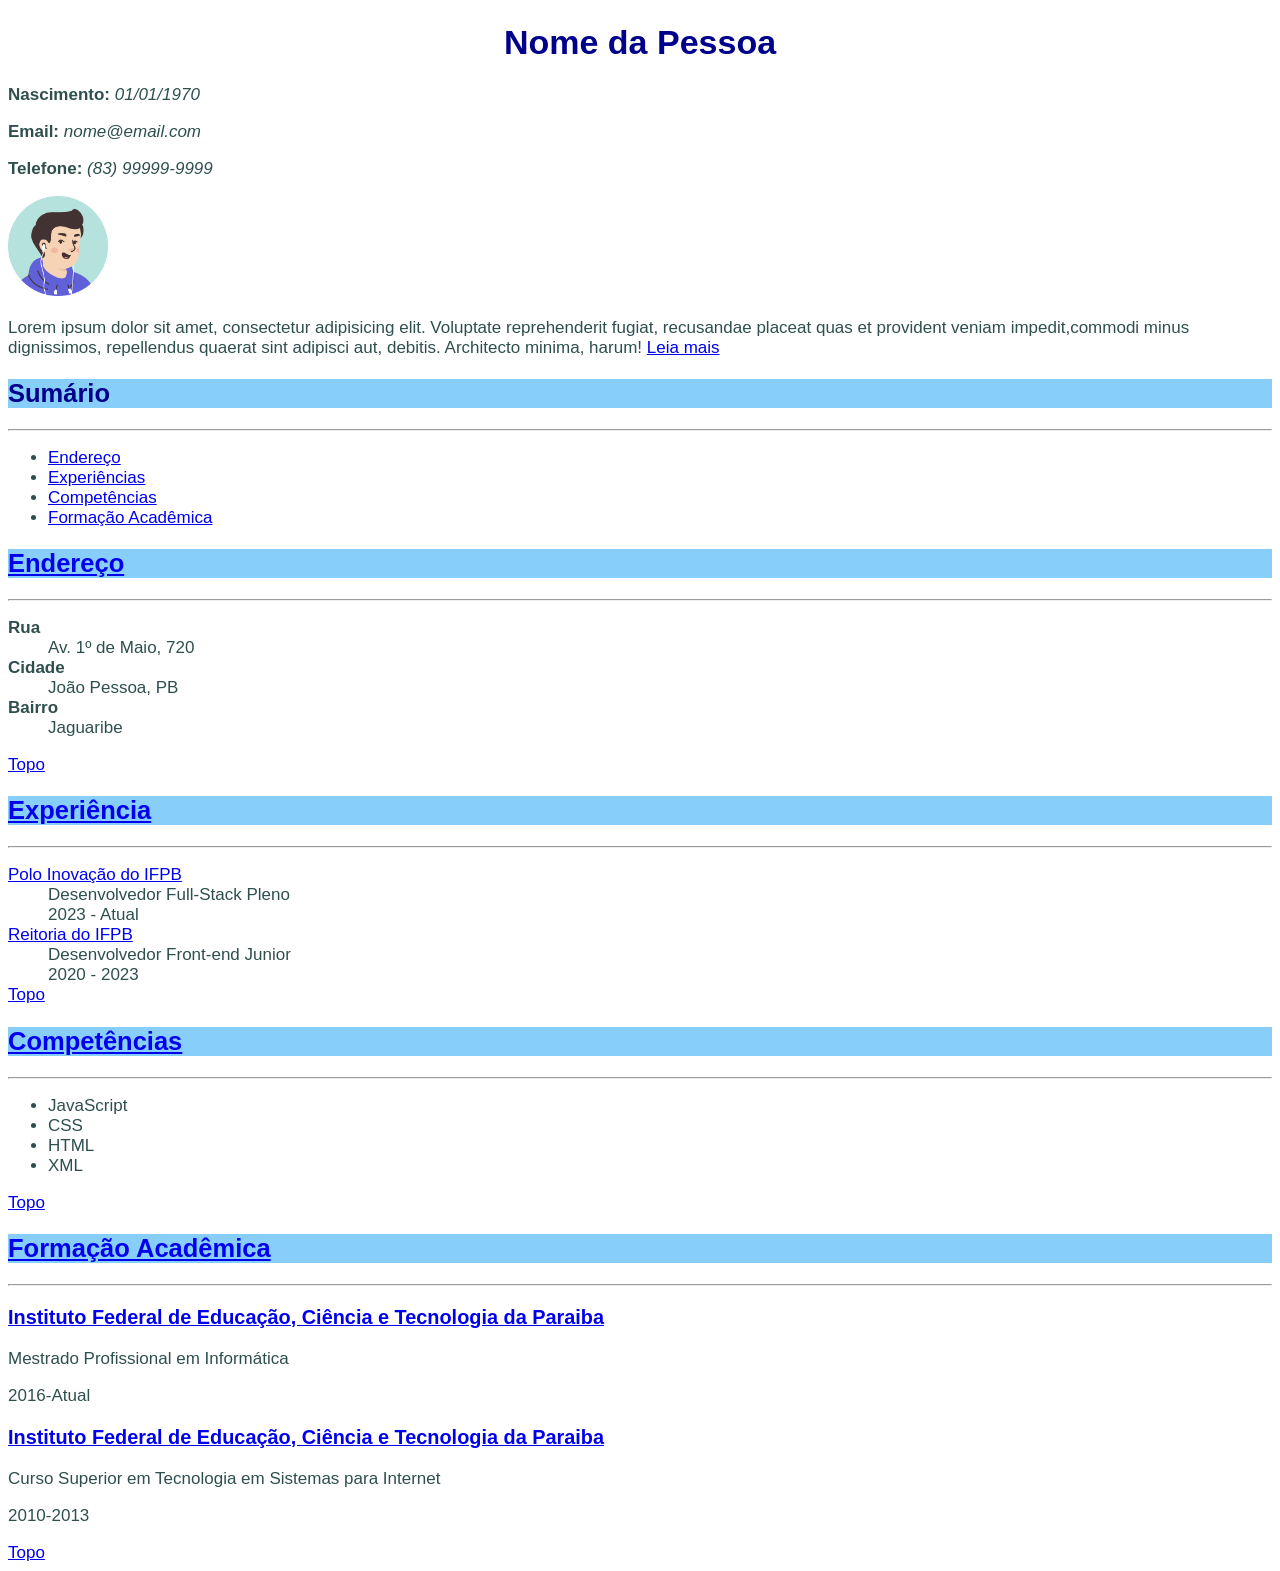
==== atividades/curriculo 2/index.html @ 626843ae "update" ====
<!DOCTYPE html>
<html lang="pt-br">

<head>
    <meta charset="UTF-8">
    <meta http-equiv="X-UA-Compatible" content="IE=edge">
    <meta name="viewport" content="width=device-width, initial-scale=1.0">
    <title>Curriculo</title>
    <style>
        h2 {
            color: darkblue;
            background-color:lightskyblue;
        }
        h1 {
            text-align: center;
            color: darkblue;
        }
        body {
            color: darkslategrey;
            font-size: 17px;
            font-family: arial, sans-serif;
        }
    </style>
</head>

<body>
    <h1>Nome da Pessoa</h1>
    <p><b>Nascimento:</b> <i>01/01/1970</i></p>
    <p><b>Email:</b> <i>nome@email.com</i></p>
    <p><b>Telefone:</b> <i>(83) 99999-9999</i></p>
    <img src="img/avatar.png" alt="foto perfil" width="100">

    <p>  Lorem ipsum dolor sit amet, consectetur adipisicing elit. Voluptate reprehenderit fugiat, recusandae 
        placeat quas et provident veniam impedit,commodi minus dignissimos, repellendus quaerat sint adipisci
         aut, debitis. Architecto minima, harum! <a href="pages/resumo.html">Leia mais</a></p>

    <h2>Sumário</h2>
    <hr>
    <ul>
        <li><a href="#Endereco">Endereço</a></li>
        <li><a href="#Experiencia">Experiências</a></li>
        <li><a href="#Competencias">Competências</a></li>
        <li><a href="#Formacao">Formação Acadêmica</a></li>
    </ul>
    <h2><a href="#Endereco">Endereço</a></h2>
    <hr>
    <dl>
        <dt id="Endereco"><b>Rua</b></td>
        <dd>Av. 1º de Maio, 720</dd>
        <dt><b>Cidade</b></dt>
        <dd>João Pessoa, PB</dd>
        <dt><b>Bairro</b></dt>
        <dd>Jaguaribe</dd>
    </dl>
    <a href="#">Topo</a>

    <h2><a href="#Experiencia">Experiência</a></h2>
    <hr>
    <dl>
        <dt id="Experiencia"><a href="https://www.ifpb.edu.br/polodeinovacao">Polo Inovação do IFPB</a></dt>
        <dd>Desenvolvedor Full-Stack Pleno</dd>
        <dd>2023 - Atual</dd>

        <dt><a href="https://www.ifpb.edu.br">Reitoria do IFPB</a></dt>
        <dd>Desenvolvedor Front-end Junior</dd>
        <dd>2020 - 2023</dd>
    <a href="#">Topo</a>
    </dl>
    <h2><a href="#Competencias">Competências</a></h2>
    <hr>
    <ul>
        <li id="Competencias">JavaScript</li>
        <li>CSS</li>
        <li>HTML</li>
        <li>XML</li>
    </ul>
    <a href="#">Topo</a>
    <h2><a href="#Formacao">Formação Acadêmica</a></h2>
    <hr>
    <h3 id="Formacao"><a href="http://www.ifpb.edu.br/">Instituto Federal de Educação, Ciência e Tecnologia da Paraiba</a></h3>
    <p>Mestrado Profissional em Informática</p>
    <p>2016-Atual</p>
    <h3><a href="http://www.ifpb.edu.br/">Instituto Federal de Educação, Ciência e Tecnologia da Paraiba</a></h3>
    <p>Curso Superior em Tecnologia em Sistemas para Internet</p>
    <p>2010-2013</p>
    <a href="#">Topo</a>  
</body>

</html>
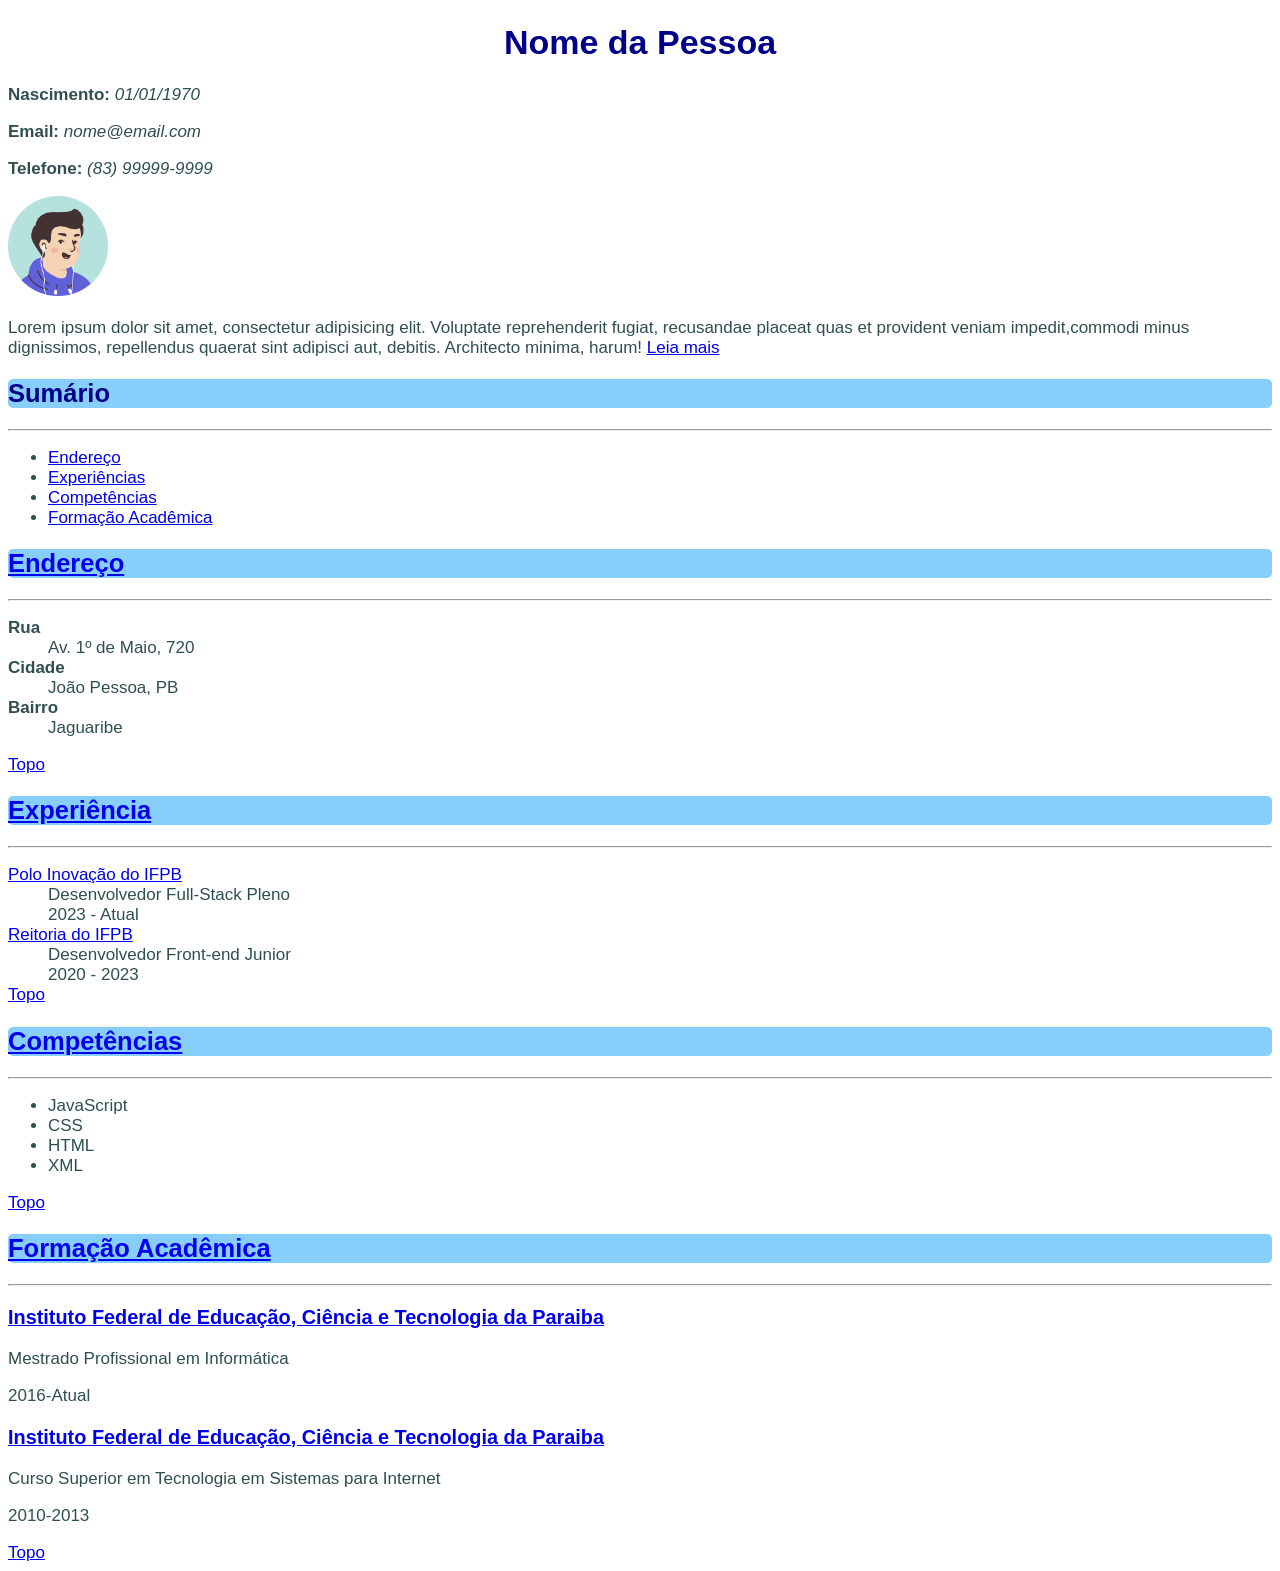
==== commit c4ecf28b: "update" ====
--- a/atividades/curriculo 2/index.html
+++ b/atividades/curriculo 2/index.html
@@ -10,10 +10,12 @@
         h2 {
             color: darkblue;
             background-color:lightskyblue;
+            border-radius: 5px;
         }
         h1 {
             text-align: center;
             color: darkblue;
+            
         }
         body {
             color: darkslategrey;
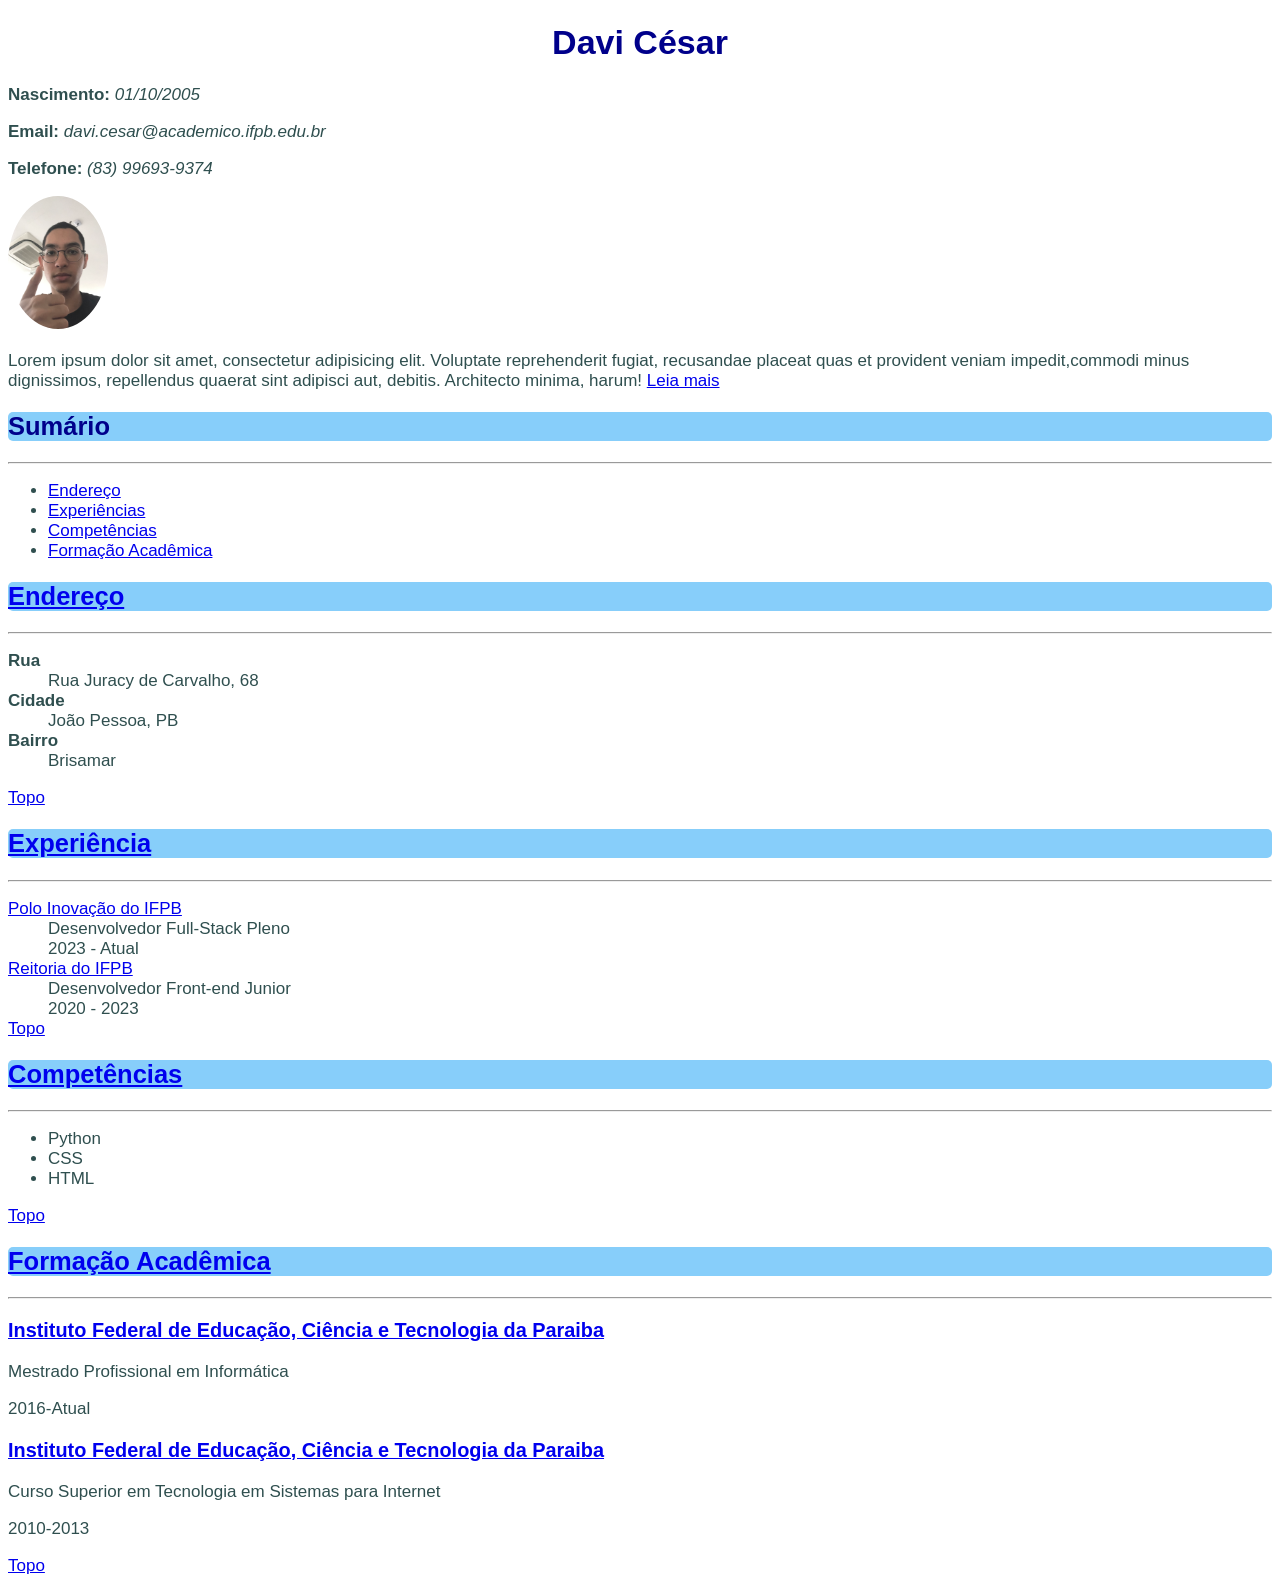
==== commit 4d92eedf: "aaaaa" ====
--- a/atividades/curriculo 2/index.html
+++ b/atividades/curriculo 2/index.html
@@ -22,15 +22,18 @@
             font-size: 17px;
             font-family: arial, sans-serif;
         }
+        .redondo{
+            border-radius: 50%;
+        }
     </style>
 </head>
 
 <body>
-    <h1>Nome da Pessoa</h1>
-    <p><b>Nascimento:</b> <i>01/01/1970</i></p>
-    <p><b>Email:</b> <i>nome@email.com</i></p>
-    <p><b>Telefone:</b> <i>(83) 99999-9999</i></p>
-    <img src="img/avatar.png" alt="foto perfil" width="100">
+    <h1>Davi César</h1>
+    <p><b>Nascimento:</b> <i>01/10/2005</i></p>
+    <p><b>Email:</b> <i>davi.cesar@academico.ifpb.edu.br</i></p>
+    <p><b>Telefone:</b> <i>(83) 99693-9374</i></p>
+    <img class="redondo" src="img/IMG_2550.jpg" alt="foto perfil" width="100">
 
     <p>  Lorem ipsum dolor sit amet, consectetur adipisicing elit. Voluptate reprehenderit fugiat, recusandae 
         placeat quas et provident veniam impedit,commodi minus dignissimos, repellendus quaerat sint adipisci
@@ -48,11 +51,11 @@
     <hr>
     <dl>
         <dt id="Endereco"><b>Rua</b></td>
-        <dd>Av. 1º de Maio, 720</dd>
+        <dd>Rua Juracy de Carvalho, 68</dd>
         <dt><b>Cidade</b></dt>
         <dd>João Pessoa, PB</dd>
         <dt><b>Bairro</b></dt>
-        <dd>Jaguaribe</dd>
+        <dd>Brisamar</dd>
     </dl>
     <a href="#">Topo</a>
 
@@ -71,10 +74,10 @@
     <h2><a href="#Competencias">Competências</a></h2>
     <hr>
     <ul>
-        <li id="Competencias">JavaScript</li>
+        <li id="Competencias">Python</li>
         <li>CSS</li>
         <li>HTML</li>
-        <li>XML</li>
+
     </ul>
     <a href="#">Topo</a>
     <h2><a href="#Formacao">Formação Acadêmica</a></h2>
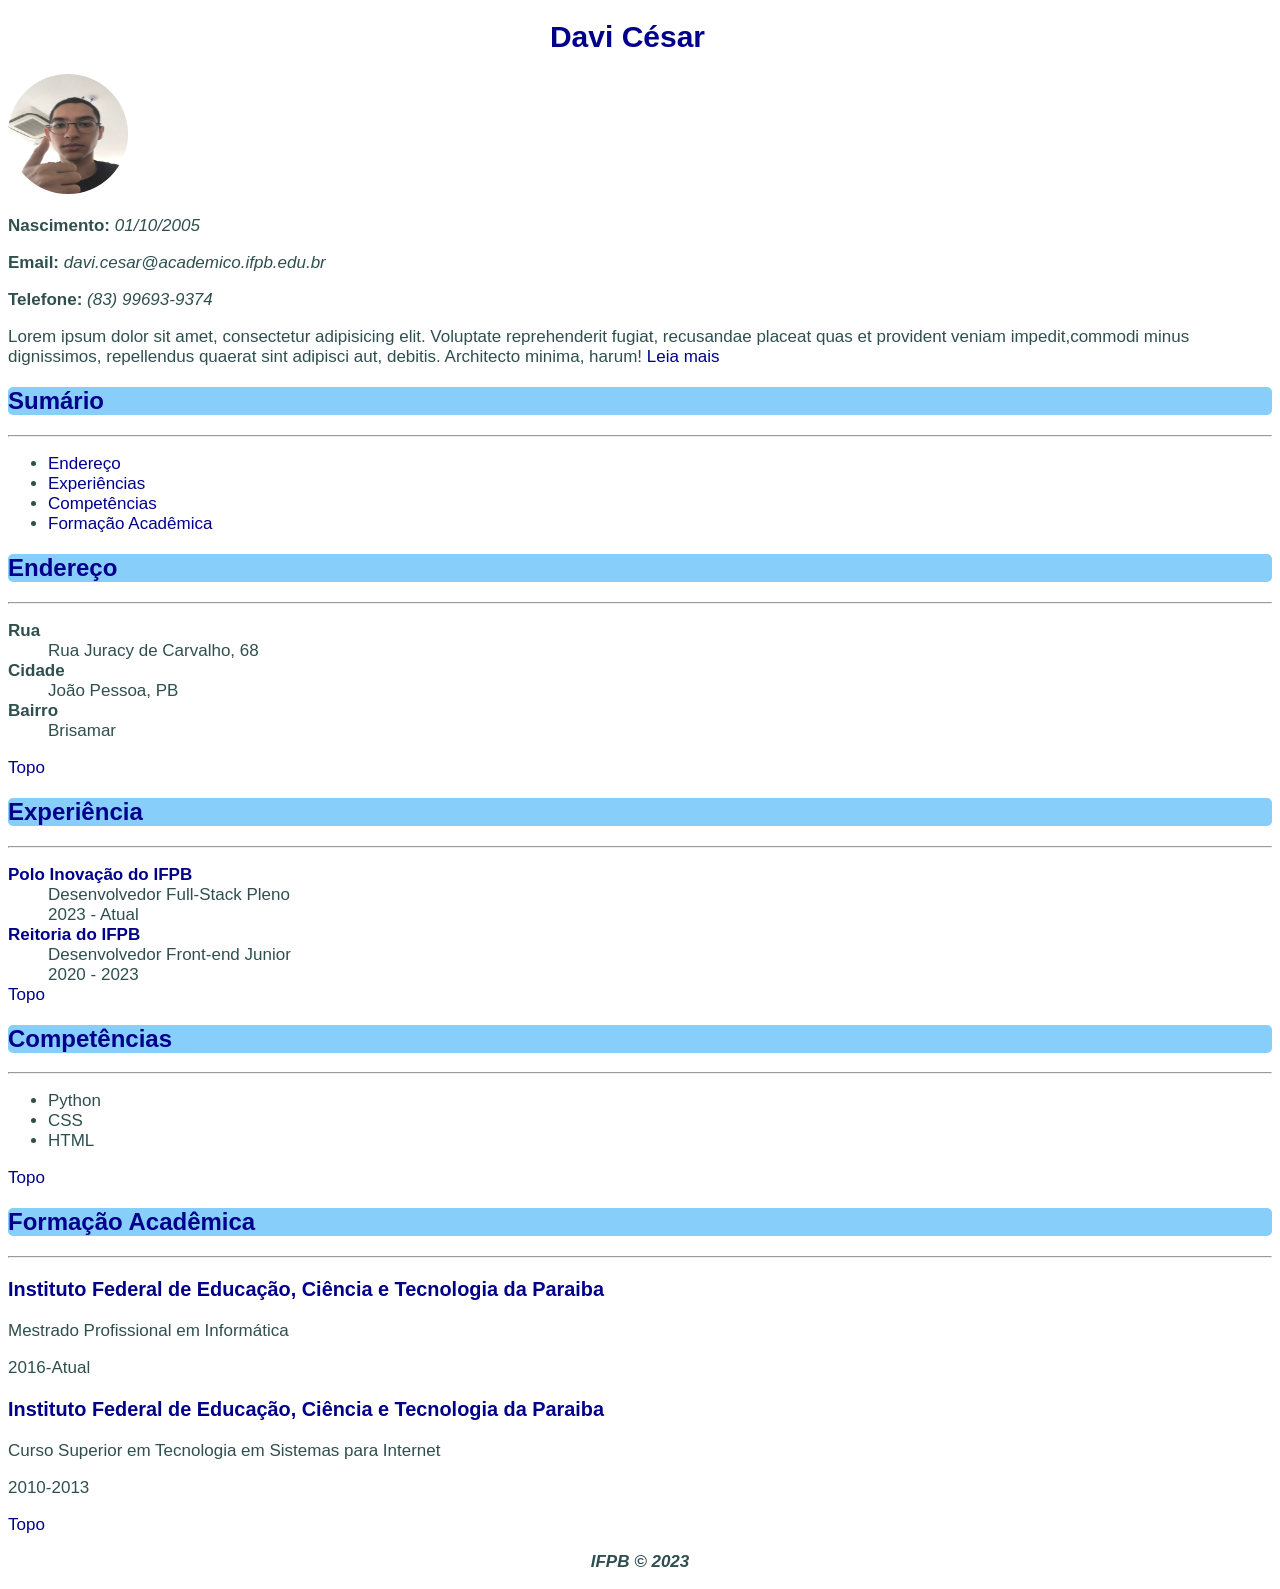
==== commit 7747a7a2: "a" ====
--- a/atividades/curriculo 2/index.html
+++ b/atividades/curriculo 2/index.html
@@ -6,51 +6,34 @@
     <meta http-equiv="X-UA-Compatible" content="IE=edge">
     <meta name="viewport" content="width=device-width, initial-scale=1.0">
     <title>Curriculo</title>
-    <style>
-        h2 {
-            color: darkblue;
-            background-color:lightskyblue;
-            border-radius: 5px;
-        }
-        h1 {
-            text-align: center;
-            color: darkblue;
-            
-        }
-        body {
-            color: darkslategrey;
-            font-size: 17px;
-            font-family: arial, sans-serif;
-        }
-        .redondo{
-            border-radius: 50%;
-        }
-    </style>
+    <link rel="stylesheet" href="css/style.css">
 </head>
 
 <body>
-    <h1>Davi César</h1>
+    <h1 id="person" class="text-center">
+        Davi César <a id="pessoa" href="#person">§</a>
+      </h1>
+    <img class="redondo" src="img/IMG_2550.jpg" alt="foto perfil">
     <p><b>Nascimento:</b> <i>01/10/2005</i></p>
     <p><b>Email:</b> <i>davi.cesar@academico.ifpb.edu.br</i></p>
     <p><b>Telefone:</b> <i>(83) 99693-9374</i></p>
-    <img class="redondo" src="img/IMG_2550.jpg" alt="foto perfil" width="100">
 
     <p>  Lorem ipsum dolor sit amet, consectetur adipisicing elit. Voluptate reprehenderit fugiat, recusandae 
         placeat quas et provident veniam impedit,commodi minus dignissimos, repellendus quaerat sint adipisci
          aut, debitis. Architecto minima, harum! <a href="pages/resumo.html">Leia mais</a></p>
 
-    <h2>Sumário</h2>
+    <h2 id="sumario">Sumário <a class="link-subsjascente" href="#sumario">§</a></h2>
     <hr>
     <ul>
-        <li><a href="#Endereco">Endereço</a></li>
-        <li><a href="#Experiencia">Experiências</a></li>
-        <li><a href="#Competencias">Competências</a></li>
-        <li><a href="#Formacao">Formação Acadêmica</a></li>
+        <li><a href="#endereco">Endereço</a></li>
+        <li><a href="#experiencia">Experiências</a></li>
+        <li><a href="#habilidades">Competências</a></li>
+        <li><a href="#formacao">Formação Acadêmica</a></li>
     </ul>
-    <h2><a href="#Endereco">Endereço</a></h2>
+    <h2 id="endereco">Endereço <a class="link-subsjascente" href="#endereco">§</a></h2>
     <hr>
     <dl>
-        <dt id="Endereco"><b>Rua</b></td>
+        <dt><b>Rua</b></td>
         <dd>Rua Juracy de Carvalho, 68</dd>
         <dt><b>Cidade</b></dt>
         <dd>João Pessoa, PB</dd>
@@ -59,36 +42,37 @@
     </dl>
     <a href="#">Topo</a>
 
-    <h2><a href="#Experiencia">Experiência</a></h2>
+    <h2 id="experiencia">Experiência <a class="link-subsjascente" href="#experiencia">§</a></h2>
     <hr>
     <dl>
-        <dt id="Experiencia"><a href="https://www.ifpb.edu.br/polodeinovacao">Polo Inovação do IFPB</a></dt>
+        <dt><a href="https://www.ifpb.edu.br/polodeinovacao"><b>Polo Inovação do IFPB</b></a></dt>
         <dd>Desenvolvedor Full-Stack Pleno</dd>
         <dd>2023 - Atual</dd>
 
-        <dt><a href="https://www.ifpb.edu.br">Reitoria do IFPB</a></dt>
+        <dt><a href="https://www.ifpb.edu.br"><b>Reitoria do IFPB</b></a></dt>
         <dd>Desenvolvedor Front-end Junior</dd>
         <dd>2020 - 2023</dd>
     <a href="#">Topo</a>
     </dl>
-    <h2><a href="#Competencias">Competências</a></h2>
+    <h2 id="habilidades">Competências <a class="link-subsjascente" href="#habilidades">§</a></h2>
     <hr>
     <ul>
-        <li id="Competencias">Python</li>
+        <li>Python</li>
         <li>CSS</li>
         <li>HTML</li>
 
     </ul>
     <a href="#">Topo</a>
-    <h2><a href="#Formacao">Formação Acadêmica</a></h2>
+    <h2 id="formacao">Formação Acadêmica <a class="link-subsjascente" href="#formacao">§</a></h2>
     <hr>
-    <h3 id="Formacao"><a href="http://www.ifpb.edu.br/">Instituto Federal de Educação, Ciência e Tecnologia da Paraiba</a></h3>
+    <h3><a href="http://www.ifpb.edu.br/">Instituto Federal de Educação, Ciência e Tecnologia da Paraiba</a></h3>
     <p>Mestrado Profissional em Informática</p>
     <p>2016-Atual</p>
     <h3><a href="http://www.ifpb.edu.br/">Instituto Federal de Educação, Ciência e Tecnologia da Paraiba</a></h3>
     <p>Curso Superior em Tecnologia em Sistemas para Internet</p>
     <p>2010-2013</p>
     <a href="#">Topo</a>  
+    <p id="copyright" class="text-center">IFPB &copy; 2023</p>
 </body>
 
 </html>
--- a/atividades/curriculo 2/css/style.css
+++ b/atividades/curriculo 2/css/style.css
@@ -0,0 +1,48 @@
+h2 {
+    background-color:lightskyblue;
+    border-radius: 5px;
+    font-size: 24px;
+}
+
+h1 {
+    font-size: 30px;
+}
+
+body {
+    color: darkslategrey;
+    font-size: 17px;
+    font-family: arial, sans-serif;
+}
+
+h1,h2,a,a:visited {
+    color: darkblue;
+    text-decoration: none;
+}
+
+
+#pessoa, #pessoa:visited {
+    color: white;
+}
+
+#copyright {
+    font-style: italic;
+    font-weight: bold;
+}
+
+.link-subsjascente, .link-subsjascente:visited {
+    color: lightskyblue;
+}
+
+.link-subsjascente:hover, #pessoa:hover{
+    color: darkblue;
+}
+
+.text-center { 
+    text-align: center;
+}
+
+.redondo{
+    border-radius: 100%;
+    width: 120px;
+    height: 120px;
+}
